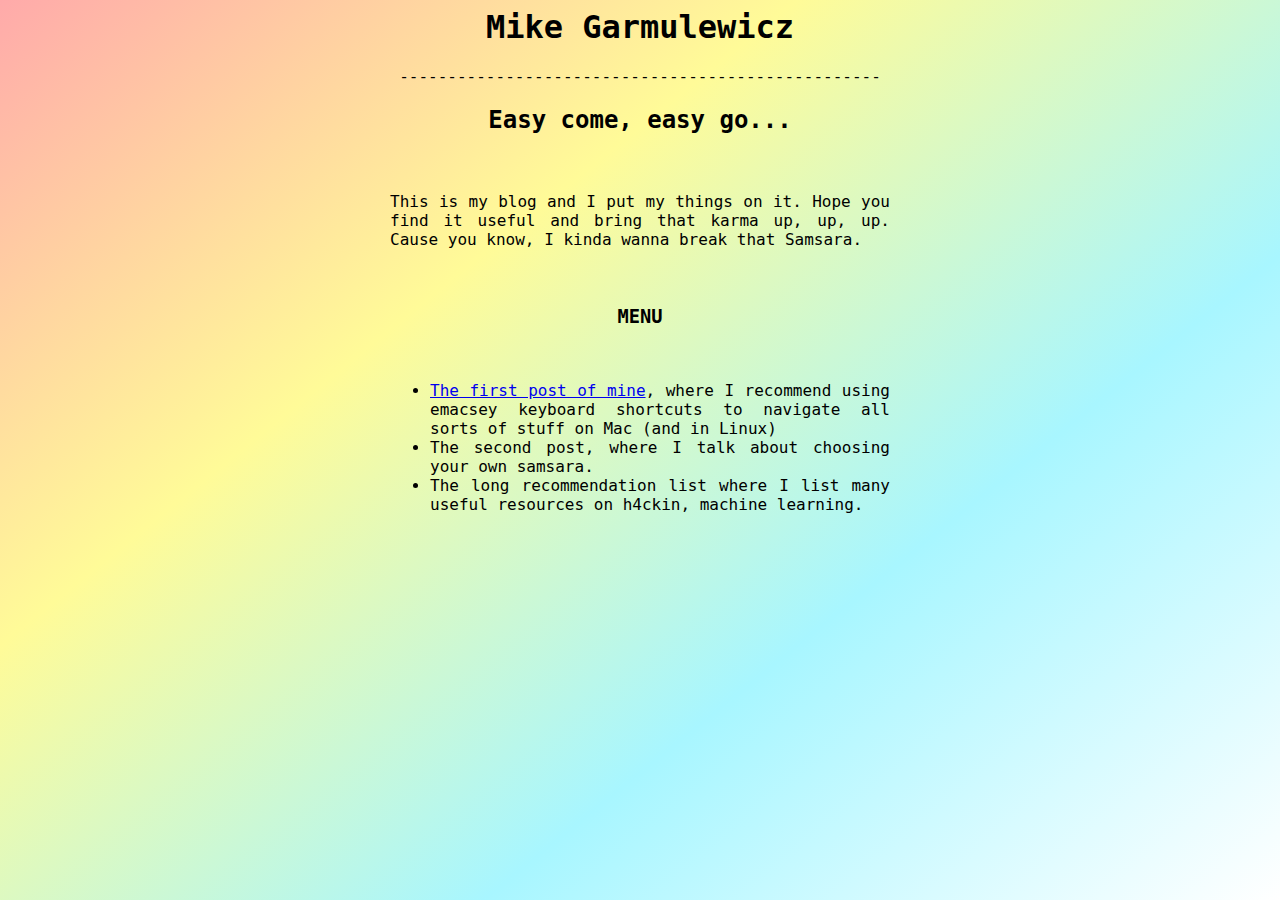
==== index.html @ bd2cc382 "Fixin whats broke" ====
<html>
<head>
<style>
body {
   font-family: monospace;
    font-size:large;
    text-align: center;
    background: linear-gradient(141deg, #ffaaaa, #fffb98, #a8f6ff, white);
}
div {
    text-align: justify;
    max-width: 500px;
    display: inline-block;
}

h3 {
    text-align: center;
}

</style>
<title>Mike Garmulewicz - gf4c3 - gf4c3k1la </title>
</head>
<body>
  <h1> Mike Garmulewicz  </h1>
    --------------------------------------------------
  <h2> Easy come, easy go... </h2>
  <br><br>

  <div>
      This is my blog and I put my things on it.
      Hope you find it useful and bring that karma up, up, up.
      Cause you know, I kinda wanna break that Samsara.
  </div>
  <br><br>

  <div>
     <br>
      <h3> MENU </h3>
      <br>
      <ul>
      <li><a href='emacs.html'> The first post of mine</a>, where I recommend using emacsey keyboard
          shortcuts to navigate all sorts of stuff on Mac (and in Linux)</li>
      <li>The second post, where I talk about choosing your own samsara. </li>
      <li> The long recommendation list where I list many useful resources on h4ckin, machine learning. </li>
      </ul>

  </div>
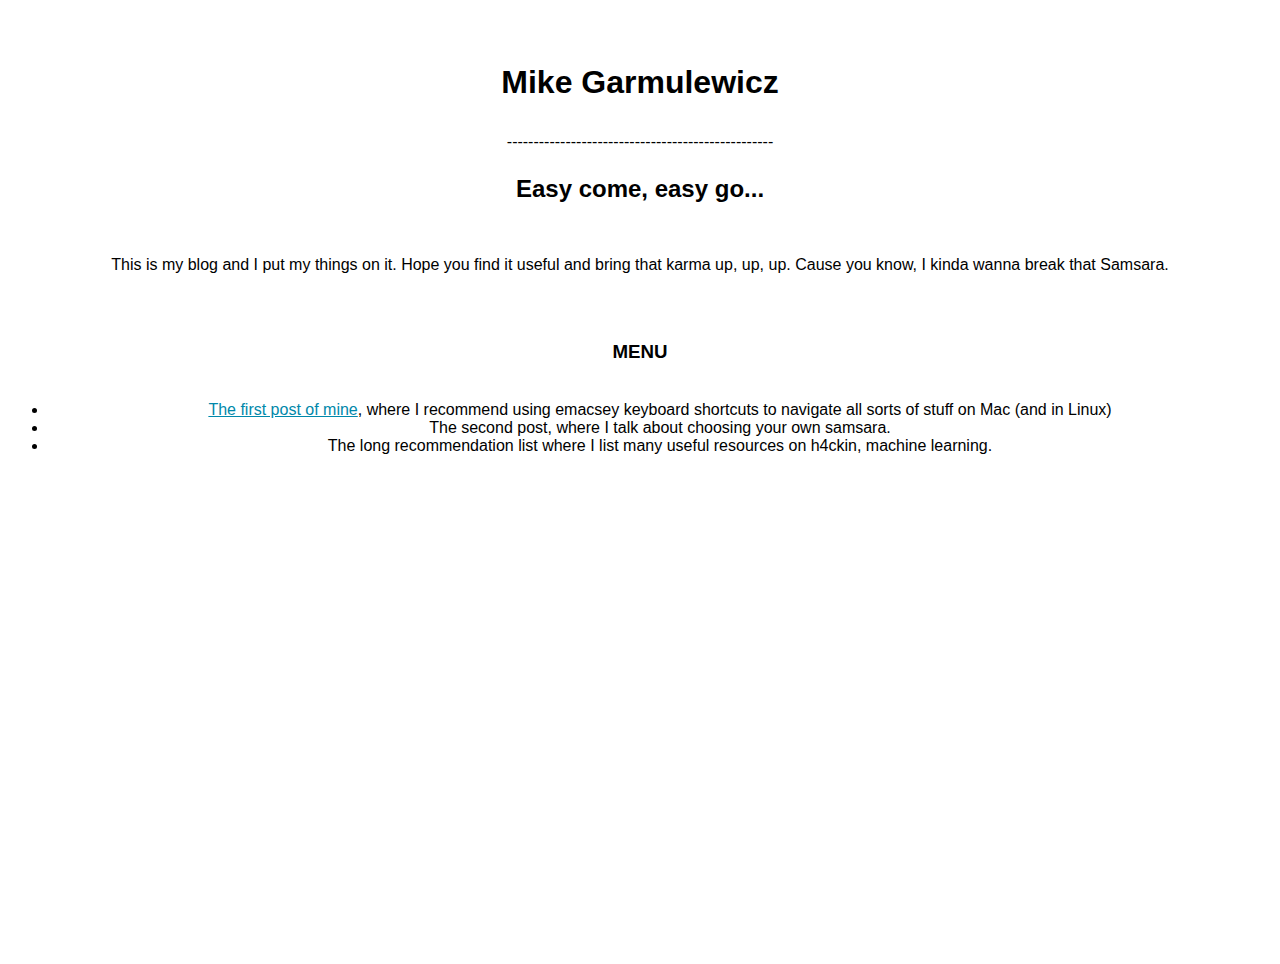
==== commit aa0723c2: "Hatin them haters" ====
--- a/index.html
+++ b/index.html
@@ -1,24 +1,7 @@
 <html>
 <head>
-<style>
-body {
-   font-family: monospace;
-    font-size:large;
-    text-align: center;
-    background: linear-gradient(141deg, #ffaaaa, #fffb98, #a8f6ff, white);
-}
-div {
-    text-align: justify;
-    max-width: 500px;
-    display: inline-block;
-}
-
-h3 {
-    text-align: center;
-}
-
-</style>
 <title>Mike Garmulewicz - gf4c3 - gf4c3k1la </title>
+<link rel="stylesheet" href="main.css">
 </head>
 <body>
   <h1> Mike Garmulewicz  </h1>
--- a/main.css
+++ b/main.css
@@ -0,0 +1,91 @@
+/*****************************************************************************/
+/*
+/* Common
+/*
+/*****************************************************************************/
+
+@font-face {
+  font-family: 'Source Sans Pro';
+  font-style: normal;
+  font-weight: 400;
+  src: local('Source Sans Pro'), local('SourceSansPro-Regular'), url(http://themes.googleusercontent.com/static/fonts/sourcesanspro/v5/ODelI1aHBYDBqgeIAH2zlNHq-FFgoDNV3GTKpHwuvtI.woff) format('woff');
+}
+@font-face {
+  font-family: 'Source Sans Pro';
+  font-style: normal;
+  font-weight: 700;
+  src: local('Source Sans Pro Bold'), local('SourceSansPro-Bold'), url(http://themes.googleusercontent.com/static/fonts/sourcesanspro/v5/toadOcfmlt9b38dHJxOBGIqjGYJUyOXcBwUQbRaNH6c.woff) format('woff');
+}
+
+html, body { height: 100%; }
+
+body {
+  background-color: #FFF;
+  font: 13.34px Helvetica, Arial, sans-serif;
+  font-size: small;
+  text-align: center;
+  font: 16px "Source Sans Pro","Open Sans","Helvetica Neue",sans-serif;
+  -webkit-font-size-adjust: none;
+  -webkit-font-smoothing: antialiased;
+}
+
+h1 {
+  margin-top: 2em;
+  margin-bottom: 1em;
+  text-align: center;
+}
+h2 {
+  margin-top: 1em;
+  margin-bottom: 0.7em;
+  text-align: center;
+}
+h3 {
+  margin-top: 0.7em;
+  margin-bottom: 0.2em;
+}
+h4 {
+  margin-top: 0.5em;
+  margin-bottom: 0;
+  color: #333;
+  font-style: italic;
+}
+h5 {
+  margin-top: 0.5em;
+  margin-bottom: 0;
+  font-size: large;
+}
+
+p {
+  margin-top: 0;
+  margin-bottom: 0.6em;
+}
+
+a         { color: #08a; }
+a:hover   { color: #08a; }
+a:visited { color: #08a; }
+
+/*****************************************************************************/
+/*
+/* Site
+/*
+/*****************************************************************************/
+
+.site {
+  font-size: 115%;
+  text-align: justify;
+  width: 35em;
+  margin: 3em auto 2em;
+  line-height: 1.5em;
+}
+
+.site pre {
+  border: solid 1px;
+  border-color: rgb(210, 210, 210);
+  padding: 8px;
+  padding-left: 16px;
+  margin: 20px;
+  background-color: rgb(238, 238, 238);
+  color: darkgreen;
+  font-size: smaller;
+  line-height: 1.2em;
+}
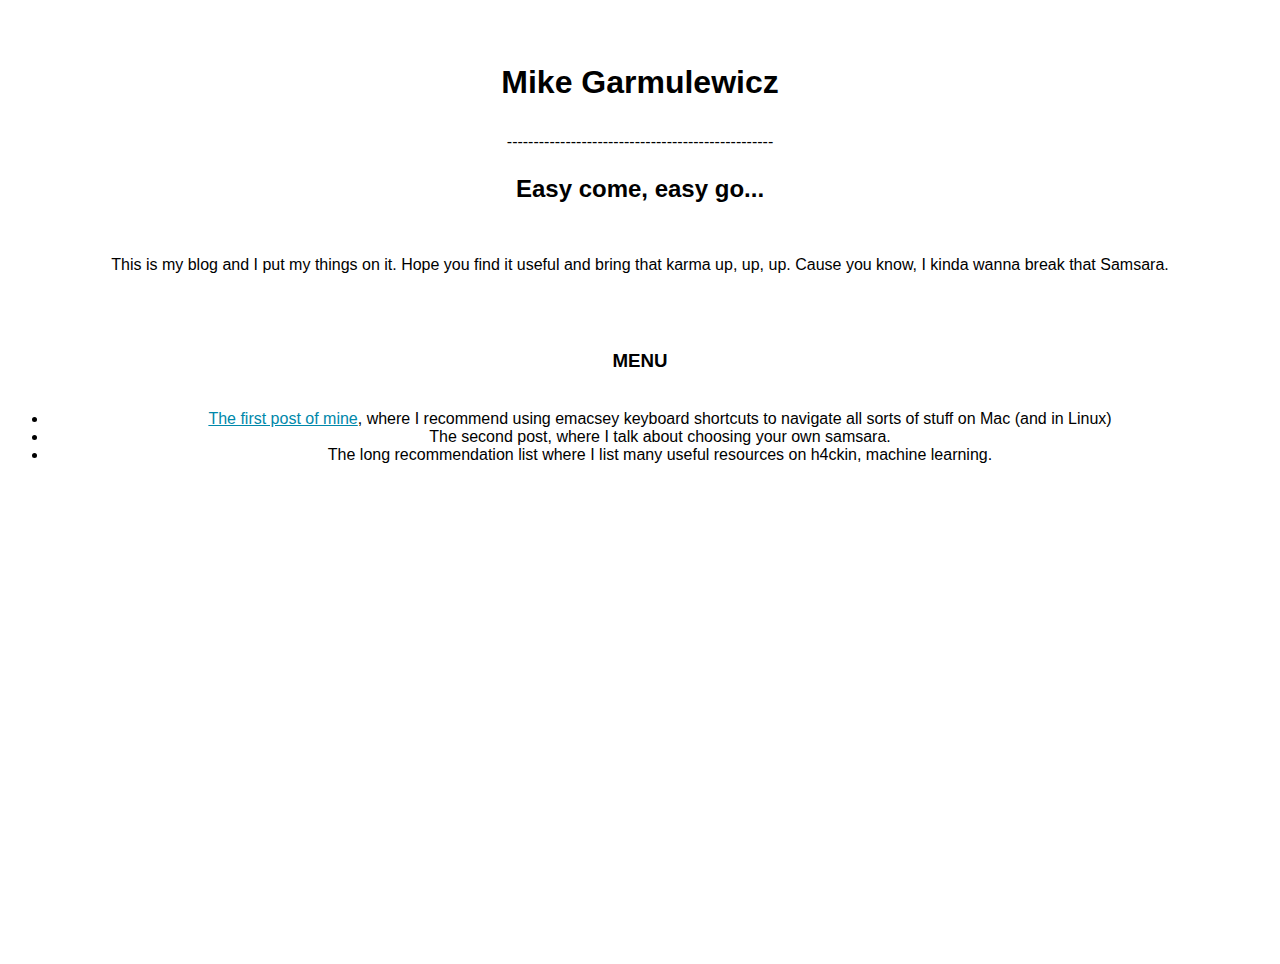
==== commit 14e7167f: "Finding the significance of Zen-do" ====
--- a/index.html
+++ b/index.html
@@ -9,11 +9,11 @@
   <h2> Easy come, easy go... </h2>
   <br><br>
 
-  <div>
+  <p>
       This is my blog and I put my things on it.
       Hope you find it useful and bring that karma up, up, up.
       Cause you know, I kinda wanna break that Samsara.
-  </div>
+  </p>
   <br><br>
 
   <div>
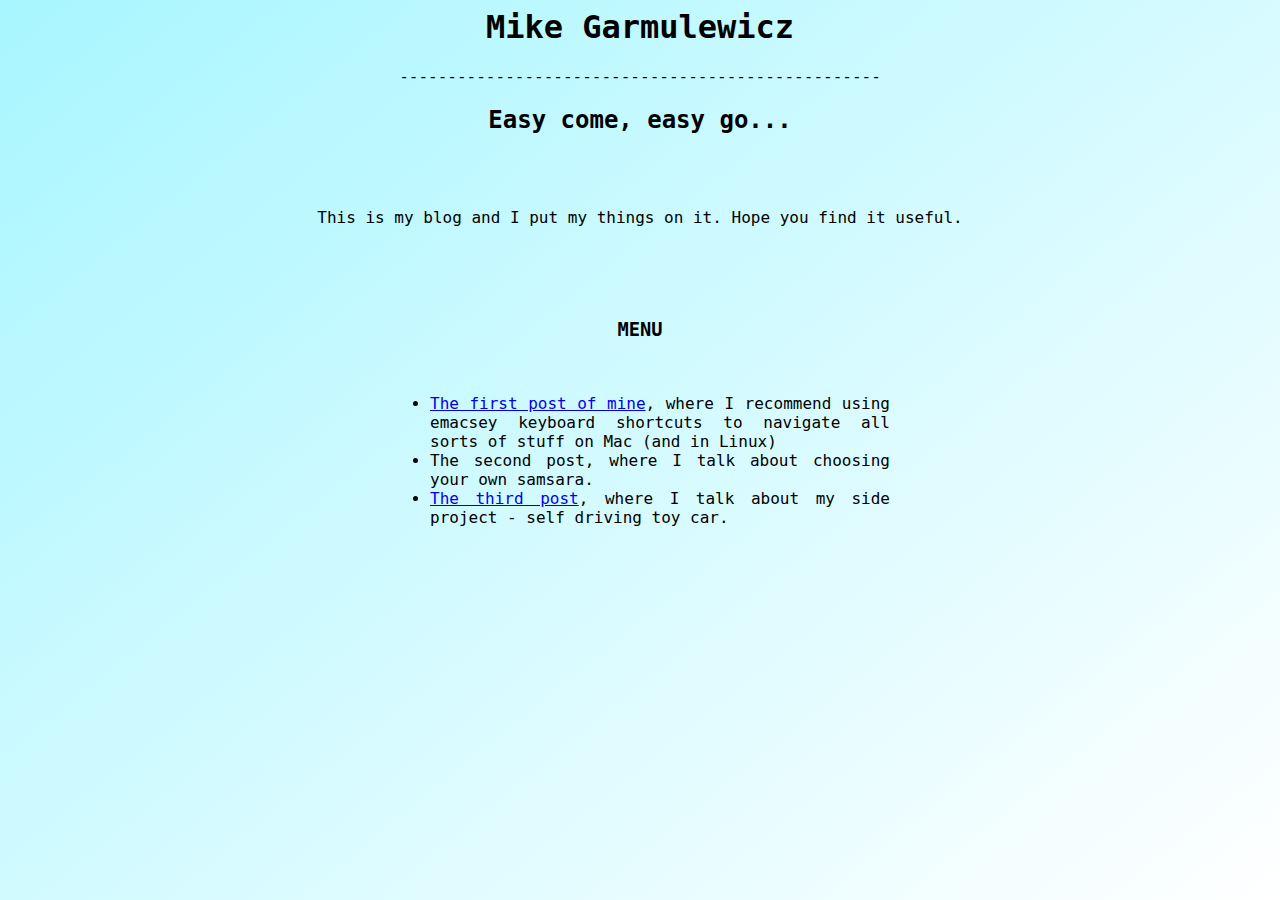
==== commit 214d1385: "Adding moar content" ====
--- a/index.html
+++ b/index.html
@@ -1,8 +1,25 @@
 <html>
 <head>
+<style>
+body {
+   font-family: monospace;
+    font-size:large;
+    text-align: center;
+    background: linear-gradient(141deg, #a8f6ff, white);
+}
+div {
+    text-align: justify;
+    max-width: 500px;
+    display: inline-block;
+}
+
+h3 {
+    text-align: center;
+}
+</style>
 <title>Mike Garmulewicz - gf4c3 - gf4c3k1la </title>
-<link rel="stylesheet" href="main.css">
 </head>
+
 <body>
   <h1> Mike Garmulewicz  </h1>
     --------------------------------------------------
@@ -11,8 +28,7 @@
 
   <p>
       This is my blog and I put my things on it.
-      Hope you find it useful and bring that karma up, up, up.
-      Cause you know, I kinda wanna break that Samsara.
+      Hope you find it useful.
   </p>
   <br><br>
 
@@ -24,7 +40,7 @@
       <li><a href='emacs.html'> The first post of mine</a>, where I recommend using emacsey keyboard
           shortcuts to navigate all sorts of stuff on Mac (and in Linux)</li>
       <li>The second post, where I talk about choosing your own samsara. </li>
-      <li> The long recommendation list where I list many useful resources on h4ckin, machine learning. </li>
+      <li><a href='car.html'> The third post</a>, where I talk about my side project - self driving toy car. </li>
       </ul>
 
   </div>
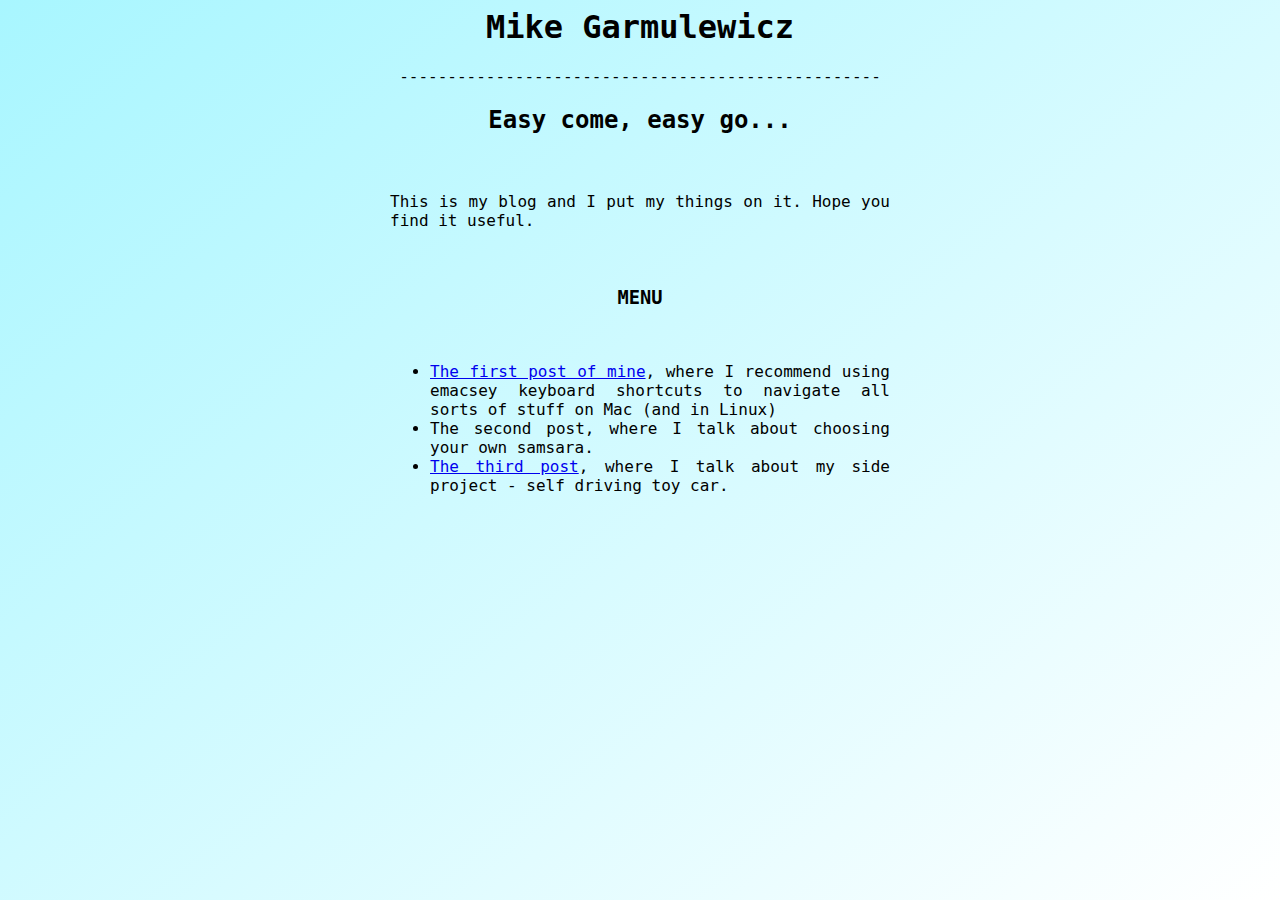
==== commit 47739be6: "even more content" ====
--- a/index.html
+++ b/index.html
@@ -26,10 +26,10 @@
   <h2> Easy come, easy go... </h2>
   <br><br>
 
-  <p>
+  <div>
       This is my blog and I put my things on it.
       Hope you find it useful.
-  </p>
+  </div>
   <br><br>
 
   <div>
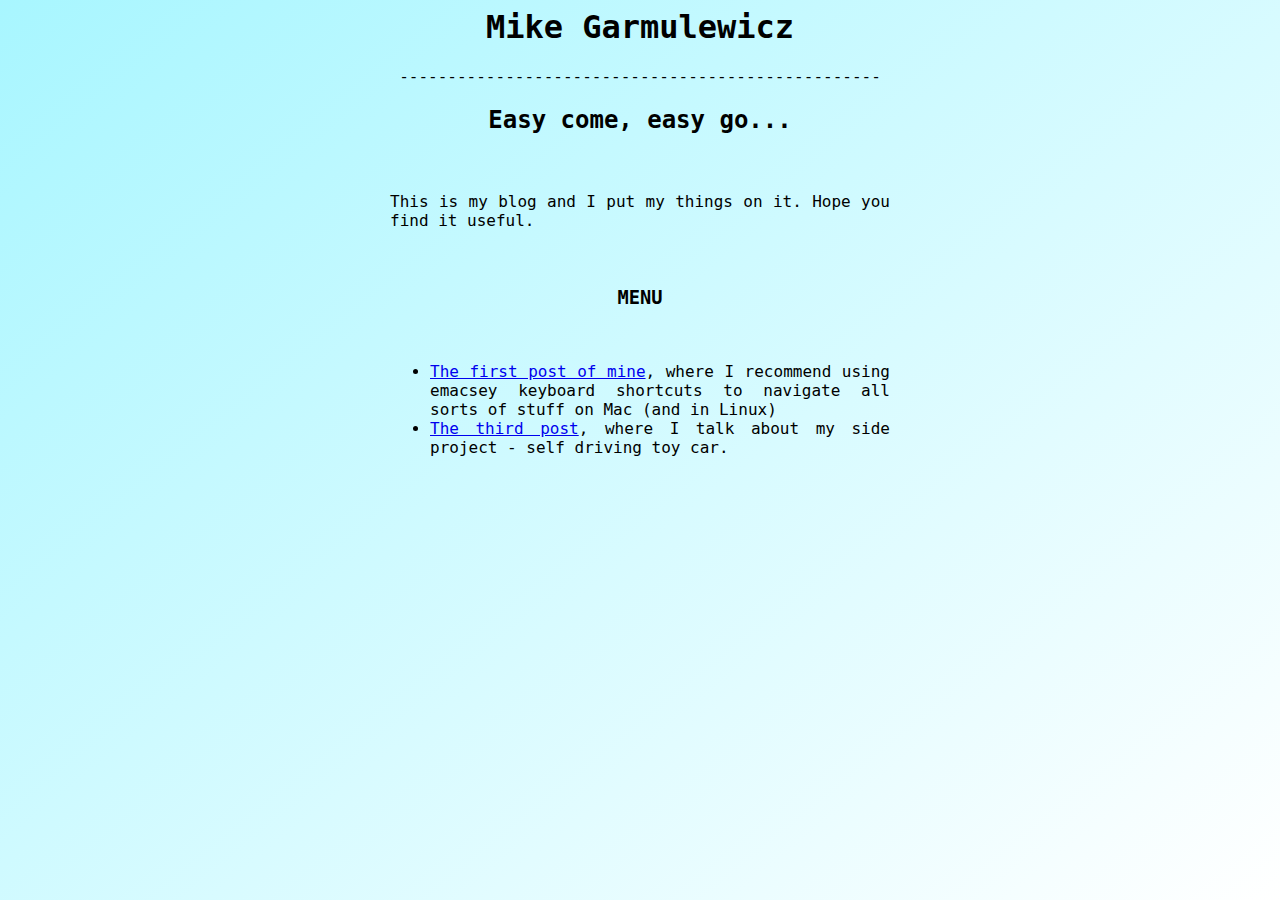
==== commit 68a58794: "content" ====
--- a/index.html
+++ b/index.html
@@ -39,7 +39,6 @@
       <ul>
       <li><a href='emacs.html'> The first post of mine</a>, where I recommend using emacsey keyboard
           shortcuts to navigate all sorts of stuff on Mac (and in Linux)</li>
-      <li>The second post, where I talk about choosing your own samsara. </li>
       <li><a href='car.html'> The third post</a>, where I talk about my side project - self driving toy car. </li>
       </ul>
 
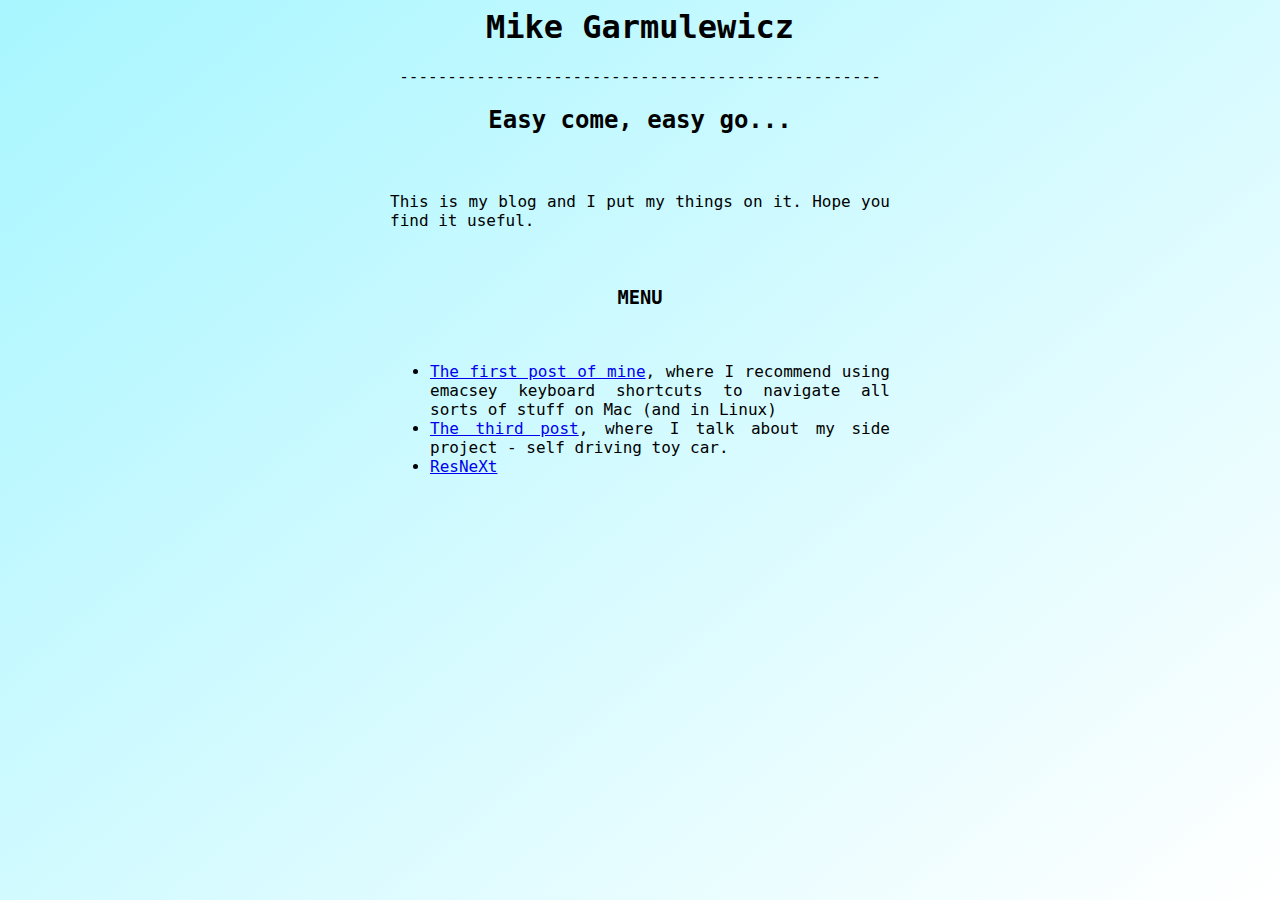
==== commit 12b68cee: "ResNeXt" ====
--- a/index.html
+++ b/index.html
@@ -40,6 +40,7 @@
       <li><a href='emacs.html'> The first post of mine</a>, where I recommend using emacsey keyboard
           shortcuts to navigate all sorts of stuff on Mac (and in Linux)</li>
       <li><a href='car.html'> The third post</a>, where I talk about my side project - self driving toy car. </li>
+      <li><a href='resnext.html'> ResNeXt</a></li>
       </ul>
 
   </div>
